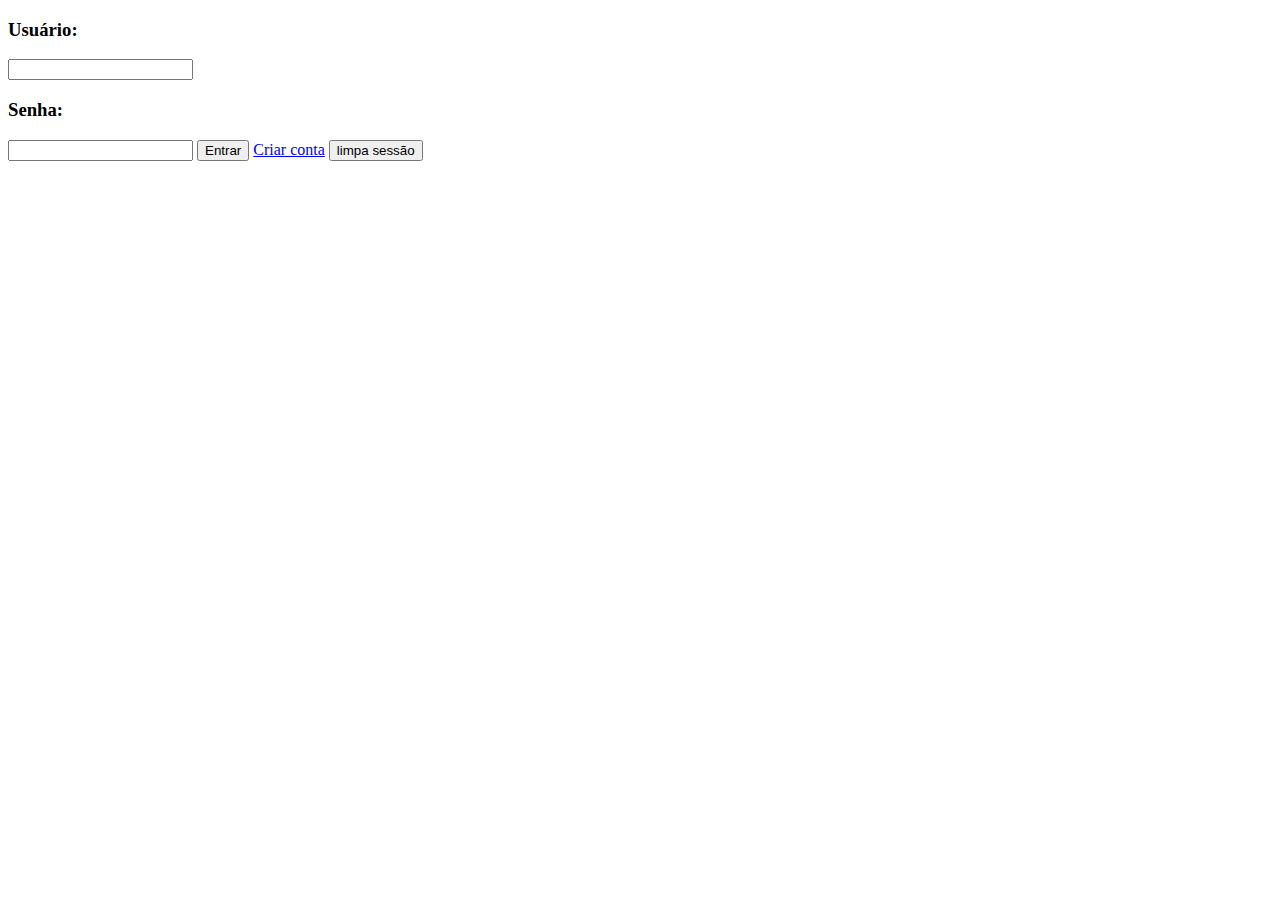
==== index.html @ 22bc931e "Login and verifications created" ====
<!DOCTYPE html>
<html lang="pt-br">
<head>
    <meta charset="UTF-8">
    <meta name="viewport" content="width=device-width, initial-scale=1.0">
    <title>Login</title>
</head>
<body>
    <h3>Usuário:</h3>
    <div id="userNotification"></div>
    <input type="text" id="userName">
    <br>
    <h3>Senha:</h3>
    <div id="passNotification"></div>
    <input type="password" id="userPassword">
    <button id="login">Entrar</button>
    <a href="/pages/create-account.html">Criar conta</a>

    <button onclick="DEBUG()">limpa sessão</button>

    <script src="/js/session.js"></script>
    <script src="/js/index.js"></script>
</body>
</html>
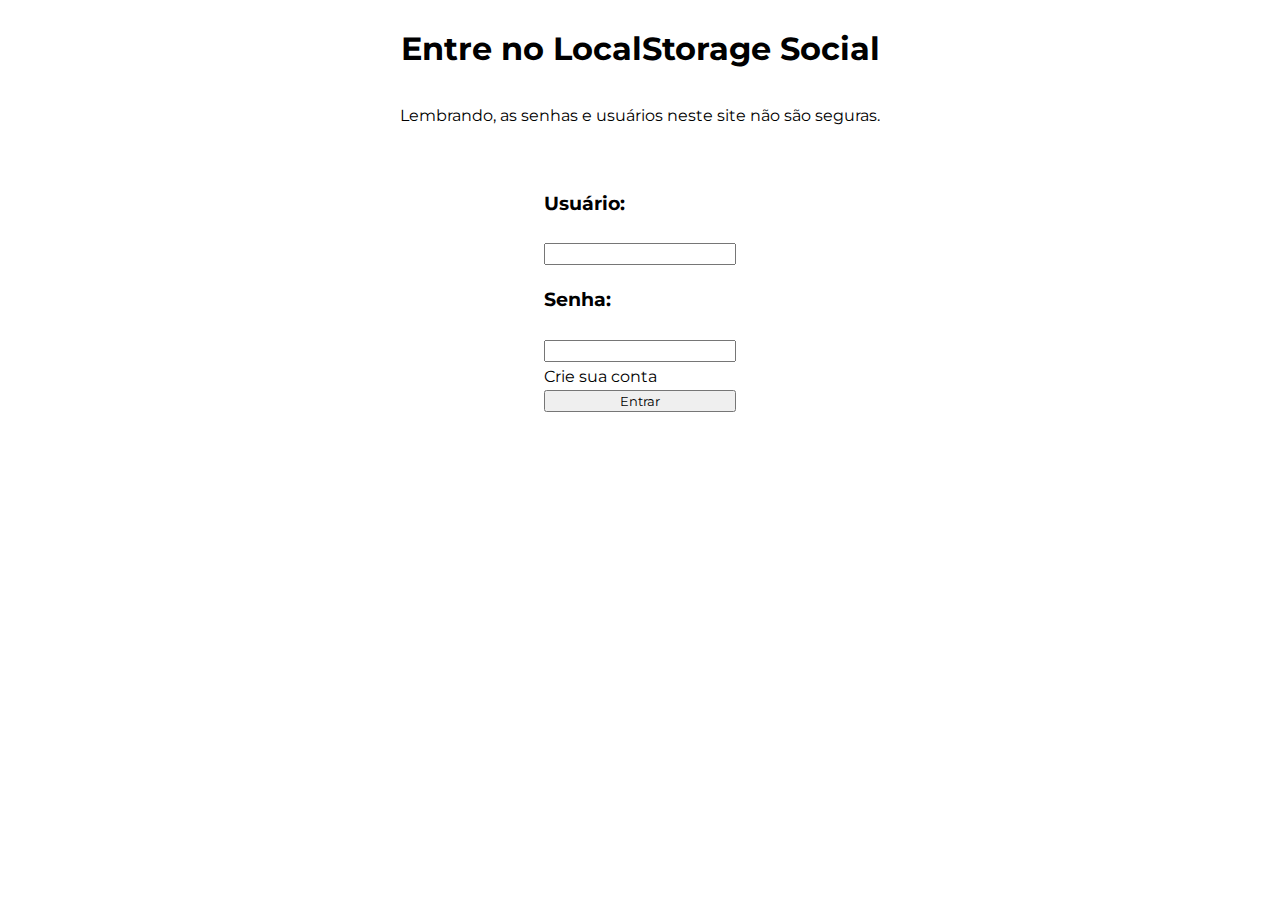
==== commit 2986a769: "Added basic css style" ====
--- a/index.html
+++ b/index.html
@@ -1,24 +1,33 @@
 <!DOCTYPE html>
 <html lang="pt-br">
+
 <head>
     <meta charset="UTF-8">
     <meta name="viewport" content="width=device-width, initial-scale=1.0">
     <title>Login</title>
+    <link rel="stylesheet" href="/css/login.css">
+    <link href="https://fonts.googleapis.com/css2?family=Montserrat:ital,wght@0,200;1,100&display=swap" rel="stylesheet"> 
 </head>
+
 <body>
-    <h3>Usuário:</h3>
-    <div id="userNotification"></div>
-    <input type="text" id="userName">
-    <br>
-    <h3>Senha:</h3>
-    <div id="passNotification"></div>
-    <input type="password" id="userPassword">
-    <button id="login">Entrar</button>
-    <a href="/pages/create-account.html">Criar conta</a>
 
-    <button onclick="DEBUG()">limpa sessão</button>
+    <div id="content">
+        <h1>Entre no LocalStorage Social</h1>
+        <p>Lembrando, as senhas e usuários neste site não são seguras.</p>   
+    </div>
+    <div class="loginCard">
+        <h3>Usuário:</h3>
+        <div id="userNotification"></div>
+        <input type="text" id="userName">
+        <h3>Senha:</h3>
+        <div id="passNotification"></div>
+        <input type="password" id="userPassword">
+        <a id="linkCreate" href="/pages/create-account.html">Crie sua conta</a> 
+        <button id="login">Entrar</button>
+    </div>
 
     <script src="/js/session.js"></script>
     <script src="/js/index.js"></script>
 </body>
+
 </html>--- a/css/login.css
+++ b/css/login.css
@@ -0,0 +1,30 @@
+*{
+    font-family: 'Montserrat', sans-serif;
+   
+}
+
+#content{
+    display: grid;
+    justify-content: center;
+    margin-bottom: 2em;
+}
+
+#content p, h1{
+    text-align: center;
+}
+
+
+.loginCard{
+    display: grid;
+    gap: 0.3em;
+    justify-content: center;
+}
+
+
+#linkCreate{
+    outline: none;
+    text-decoration: none;
+    color: black;
+    transition: all 0.3s cubic-bezier(.25,.8,.25,1);
+}
+
